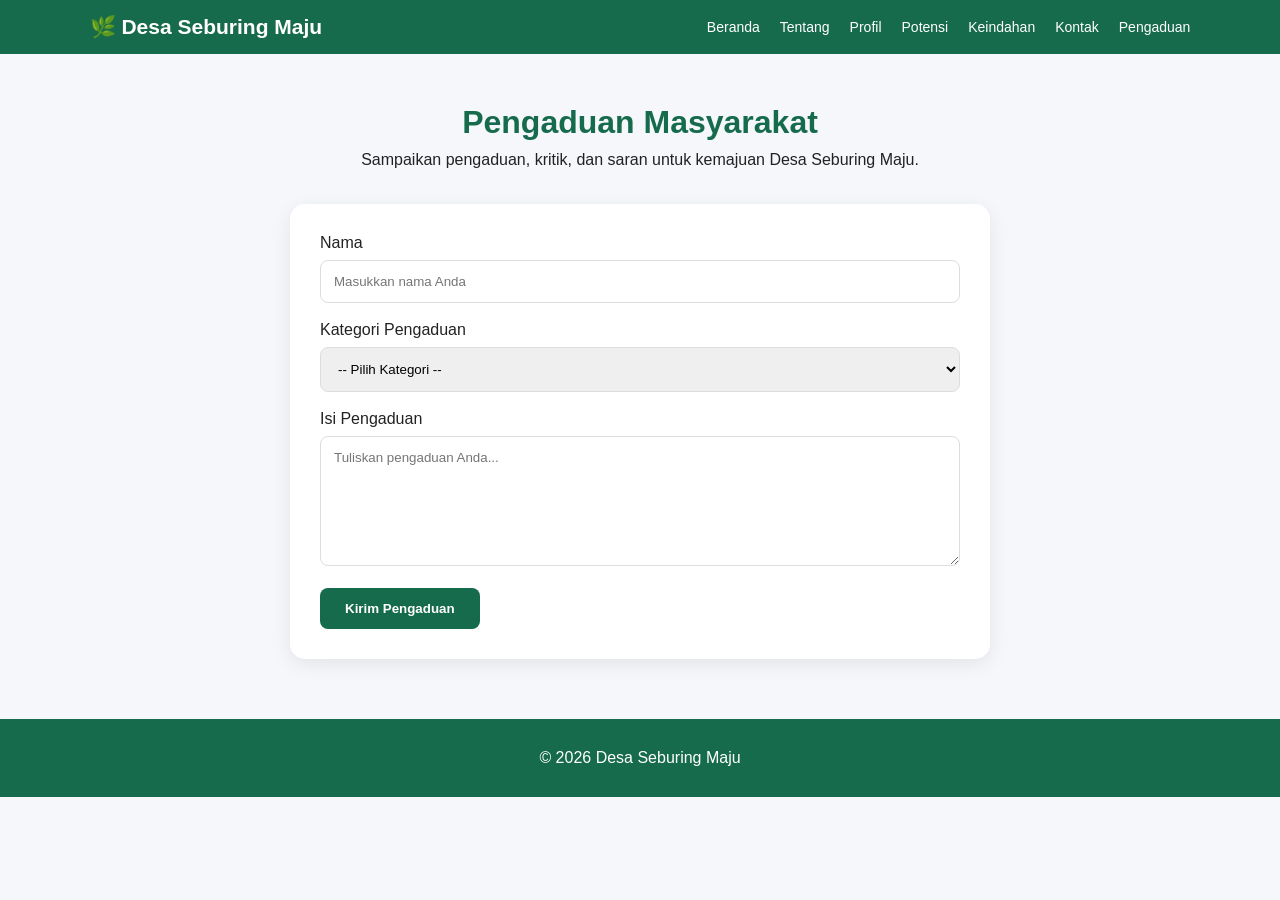
==== pengaduan.html @ d3075429 "Add files via upload" ====
<!DOCTYPE html>
<html lang="id">
<head>
    <meta charset="UTF-8">
    <meta name="viewport" content="width=device-width, initial-scale=1.0">

    <title>Pengaduan Warga</title>

    <link rel="stylesheet" href="style.css">
</head>

<body>

<nav>

    <div class="logo">
        🌿 Desa Seburing Maju
    </div>

    <ul>
        <li><a href="index.html">Beranda</a></li>
        <li><a href="tentang.html">Tentang</a></li>
        <li><a href="profil.html">Profil</a></li>
        <li><a href="potensi.html">Potensi</a></li>
        <li><a href="keindahan.html">Keindahan</a></li>
        <li><a href="kontak.html">Kontak</a></li>
        <li><a href="pengaduan.html">Pengaduan</a></li>
    </ul>

</nav>

<section class="container">

    <div class="title">

        <h2>Pengaduan Masyarakat</h2>

        <p>
            Sampaikan pengaduan, kritik, dan saran
            untuk kemajuan Desa Seburing Maju.
        </p>

    </div>

    <div class="form-box">

        <form id="formPengaduan">

            <label>Nama</label>

            <input
                type="text"
                id="nama"
                placeholder="Masukkan nama Anda"
            >

            <label>Kategori Pengaduan</label>

            <select id="kategori">

                <option value="">
                    -- Pilih Kategori --
                </option>

                <option>Infrastruktur</option>

                <option>Pelayanan Desa</option>

                <option>Lingkungan</option>

                <option>Keamanan</option>

                <option>Lainnya</option>

            </select>

            <label>Isi Pengaduan</label>

            <textarea
                id="isi"
                placeholder="Tuliskan pengaduan Anda..."
            ></textarea>

            <button
                type="button"
                onclick="kirimPengaduan()"
            >
                Kirim Pengaduan
            </button>

        </form>

    </div>

</section>

<footer>
    © 2026 Desa Seburing Maju
</footer>

<script src="script.js"></script>

</body>
</html>
---- style.css ----
* {
    margin: 0;
    padding: 0;
    box-sizing: border-box;
    font-family: Arial, sans-serif;
}

body {
    background: #f5f7fa;
    color: #222;
}

nav {
    background: #176b4d;
    color: white;
    padding: 15px 7%;
    display: flex;
    justify-content: space-between;
    align-items: center;
    position: sticky;
    top: 0;
    z-index: 100;
}

.logo {
    font-size: 21px;
    font-weight: bold;
}

nav ul {
    display: flex;
    list-style: none;
    gap: 20px;
}

nav ul li a {
    color: white;
    text-decoration: none;
    font-size: 14px;
}

nav ul li a:hover {
    color: #b8f2d4;
}

.hero {
    min-height: 420px;
    background: linear-gradient(135deg, #176b4d, #35a978);
    color: white;
    display: flex;
    flex-direction: column;
    justify-content: center;
    padding: 50px 8%;
}

.hero h1 {
    font-size: 48px;
    margin: 15px 0;
}

.hero p {
    font-size: 18px;
    max-width: 650px;
    line-height: 1.7;
}

.btn {
    display: inline-block;
    width: fit-content;
    margin-top: 25px;
    padding: 13px 25px;
    background: white;
    color: #176b4d;
    text-decoration: none;
    border-radius: 8px;
    font-weight: bold;
}

.container {
    width: 85%;
    max-width: 1100px;
    margin: 50px auto;
}

.title {
    text-align: center;
    margin-bottom: 35px;
}

.title h2 {
    color: #176b4d;
    font-size: 32px;
    margin-bottom: 10px;
}

.cards {
    display: grid;
    grid-template-columns: repeat(3, 1fr);
    gap: 25px;
}

.card {
    background: white;
    padding: 25px;
    border-radius: 14px;
    box-shadow: 0 5px 20px rgba(0,0,0,.08);
}

.card h3 {
    color: #176b4d;
    margin-bottom: 12px;
}

.card p {
    line-height: 1.7;
    color: #555;
}

.form-box {
    background: white;
    padding: 30px;
    max-width: 700px;
    margin: auto;
    border-radius: 15px;
    box-shadow: 0 5px 20px rgba(0,0,0,.08);
}

input, textarea, select {
    width: 100%;
    padding: 13px;
    margin: 8px 0 18px;
    border: 1px solid #ddd;
    border-radius: 8px;
    outline: none;
}

textarea {
    height: 130px;
    resize: vertical;
}

button {
    border: none;
    padding: 13px 25px;
    background: #176b4d;
    color: white;
    border-radius: 8px;
    cursor: pointer;
    font-weight: bold;
}

button:hover {
    background: #0e513a;
}

table {
    width: 100%;
    border-collapse: collapse;
    background: white;
}

th, td {
    padding: 14px;
    border: 1px solid #ddd;
    text-align: left;
}

th {
    background: #176b4d;
    color: white;
}

.delete {
    background: #d9534f;
}

footer {
    margin-top: 60px;
    padding: 30px;
    background: #176b4d;
    color: white;
    text-align: center;
}

@media(max-width: 800px) {
    nav {
        flex-direction: column;
        gap: 15px;
    }

    nav ul {
        flex-wrap: wrap;
        justify-content: center;
    }

    .hero h1 {
        font-size: 35px;
    }

    .cards {
        grid-template-columns: 1fr;
    }
}
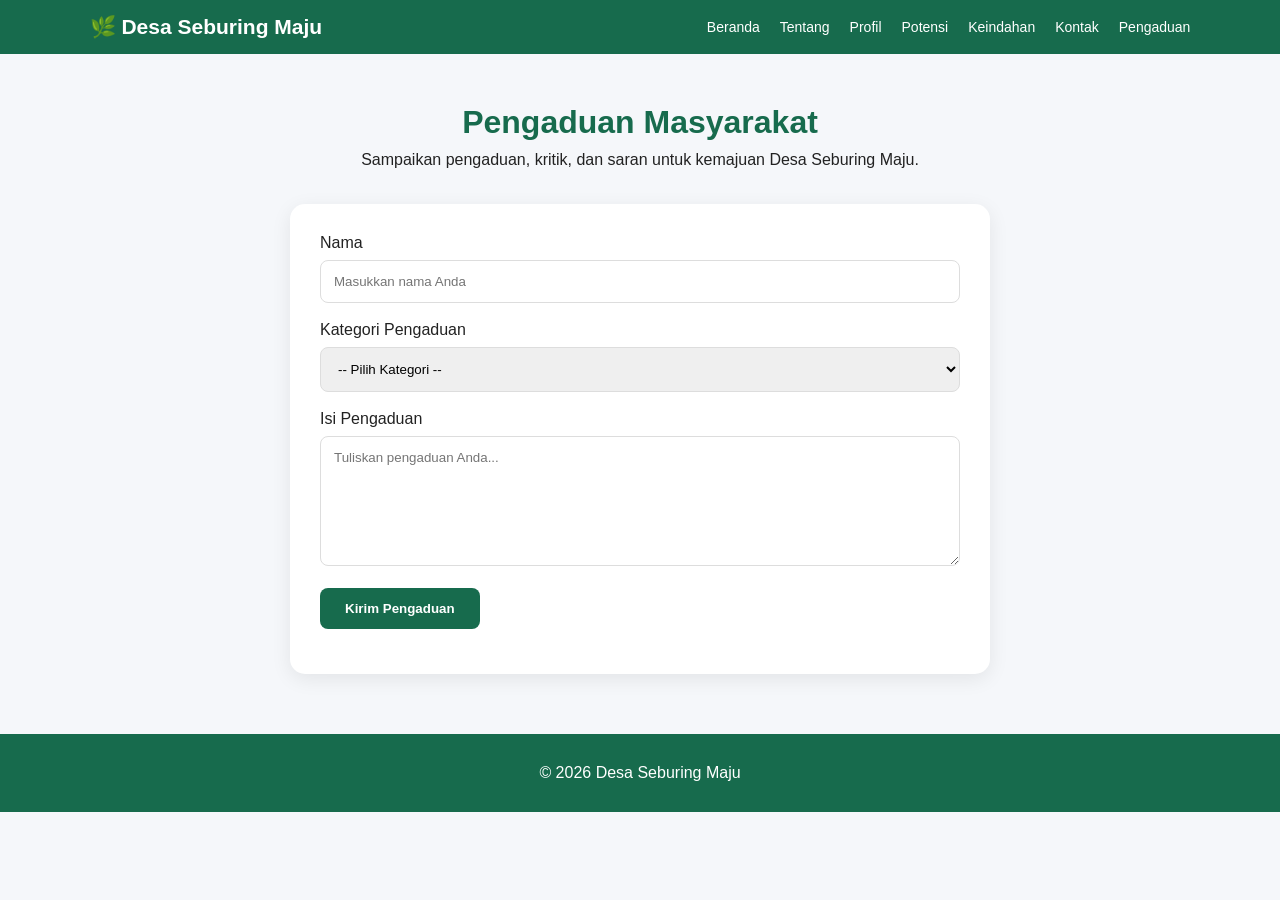
==== commit 03a063f9: "Update pengaduan.html" ====
--- a/pengaduan.html
+++ b/pengaduan.html
@@ -1,15 +1,26 @@
+
 <!DOCTYPE html>
 <html lang="id">
+
 <head>
+
     <meta charset="UTF-8">
+
     <meta name="viewport" content="width=device-width, initial-scale=1.0">
 
-    <title>Pengaduan Warga</title>
+    <title>Pengaduan Warga - Desa Seburing Maju</title>
 
     <link rel="stylesheet" href="style.css">
+
 </head>
 
+
 <body>
+
+
+<!-- =========================
+     NAVBAR
+========================= -->
 
 <nav>
 
@@ -17,23 +28,69 @@
         🌿 Desa Seburing Maju
     </div>
 
+
     <ul>
-        <li><a href="index.html">Beranda</a></li>
-        <li><a href="tentang.html">Tentang</a></li>
-        <li><a href="profil.html">Profil</a></li>
-        <li><a href="potensi.html">Potensi</a></li>
-        <li><a href="keindahan.html">Keindahan</a></li>
-        <li><a href="kontak.html">Kontak</a></li>
-        <li><a href="pengaduan.html">Pengaduan</a></li>
+
+        <li>
+            <a href="index.html">
+                Beranda
+            </a>
+        </li>
+
+        <li>
+            <a href="tentang.html">
+                Tentang
+            </a>
+        </li>
+
+        <li>
+            <a href="profil.html">
+                Profil
+            </a>
+        </li>
+
+        <li>
+            <a href="potensi.html">
+                Potensi
+            </a>
+        </li>
+
+        <li>
+            <a href="keindahan.html">
+                Keindahan
+            </a>
+        </li>
+
+        <li>
+            <a href="kontak.html">
+                Kontak
+            </a>
+        </li>
+
+        <li>
+            <a href="pengaduan.html" class="active">
+                Pengaduan
+            </a>
+        </li>
+
     </ul>
 
 </nav>
 
+
+
+<!-- =========================
+     PENGADUAN
+========================= -->
+
 <section class="container">
 
+
     <div class="title">
 
-        <h2>Pengaduan Masyarakat</h2>
+        <h2>
+            Pengaduan Masyarakat
+        </h2>
 
         <p>
             Sampaikan pengaduan, kritik, dan saran
@@ -42,63 +99,337 @@
 
     </div>
 
+
+
     <div class="form-box">
 
+
         <form id="formPengaduan">
 
-            <label>Nama</label>
+
+            <!-- NAMA -->
+
+            <label for="nama">
+                Nama
+            </label>
 
             <input
                 type="text"
                 id="nama"
+                name="nama"
                 placeholder="Masukkan nama Anda"
+                required
             >
 
-            <label>Kategori Pengaduan</label>
-
-            <select id="kategori">
+
+
+            <!-- KATEGORI -->
+
+            <label for="kategori">
+                Kategori Pengaduan
+            </label>
+
+            <select
+                id="kategori"
+                name="kategori"
+                required
+            >
 
                 <option value="">
                     -- Pilih Kategori --
                 </option>
 
-                <option>Infrastruktur</option>
-
-                <option>Pelayanan Desa</option>
-
-                <option>Lingkungan</option>
-
-                <option>Keamanan</option>
-
-                <option>Lainnya</option>
+                <option value="Infrastruktur">
+                    Infrastruktur
+                </option>
+
+                <option value="Pelayanan Desa">
+                    Pelayanan Desa
+                </option>
+
+                <option value="Lingkungan">
+                    Lingkungan
+                </option>
+
+                <option value="Keamanan">
+                    Keamanan
+                </option>
+
+                <option value="Lainnya">
+                    Lainnya
+                </option>
 
             </select>
 
-            <label>Isi Pengaduan</label>
+
+
+            <!-- ISI PENGADUAN -->
+
+            <label for="isi">
+                Isi Pengaduan
+            </label>
 
             <textarea
                 id="isi"
+                name="isi_pengaduan"
                 placeholder="Tuliskan pengaduan Anda..."
+                required
             ></textarea>
 
+
+
+            <!-- TOMBOL -->
+
             <button
-                type="button"
-                onclick="kirimPengaduan()"
+                type="submit"
+                id="btnKirim"
             >
                 Kirim Pengaduan
             </button>
 
+
         </form>
 
+
+        <!-- PESAN -->
+
+        <div
+            id="pesan"
+            style="margin-top: 15px;"
+        ></div>
+
+
     </div>
 
+
 </section>
 
+
+
+<!-- =========================
+     FOOTER
+========================= -->
+
 <footer>
+
     © 2026 Desa Seburing Maju
+
 </footer>
 
-<script src="script.js"></script>
+
+
+<script>
+
+
+// ==================================================
+// API GOOGLE APPS SCRIPT
+// ==================================================
+
+const API_URL =
+"https://script.google.com/macros/s/AKfycbywegBy98GOQxDyWtociUqRnRGBqcs5AnKL5wyGyXudi-I-0DWAY5TgDvrw84DfBRQWew/exec";
+
+
+
+// ==================================================
+// FORM PENGADUAN
+// ==================================================
+
+document
+.getElementById("formPengaduan")
+.addEventListener("submit", async function(event) {
+
+    event.preventDefault();
+
+
+    // Ambil data
+
+    const nama =
+        document.getElementById("nama").value.trim();
+
+    const kategori =
+        document.getElementById("kategori").value;
+
+    const isi =
+        document.getElementById("isi").value.trim();
+
+
+    const tombol =
+        document.getElementById("btnKirim");
+
+    const pesan =
+        document.getElementById("pesan");
+
+
+
+    // ==================================================
+    // VALIDASI
+    // ==================================================
+
+    if (nama === "") {
+
+        alert("Nama harus diisi!");
+
+        return;
+    }
+
+
+    if (kategori === "") {
+
+        alert("Silakan pilih kategori pengaduan!");
+
+        return;
+    }
+
+
+    if (isi === "") {
+
+        alert("Isi pengaduan harus diisi!");
+
+        return;
+    }
+
+
+
+    // ==================================================
+    // TOMBOL LOADING
+    // ==================================================
+
+    tombol.disabled = true;
+
+    tombol.innerText = "Mengirim...";
+
+    pesan.innerHTML = "";
+
+
+
+    // ==================================================
+    // DATA YANG DIKIRIM
+    // ==================================================
+
+    const data = {
+
+        nama: nama,
+
+        kategori: kategori,
+
+        isi_pengaduan: isi
+
+    };
+
+
+
+    // ==================================================
+    // KIRIM KE GOOGLE APPS SCRIPT
+    // ==================================================
+
+    try {
+
+        const response =
+            await fetch(API_URL, {
+
+                method: "POST",
+
+                body: JSON.stringify(data)
+
+            });
+
+
+        const hasil =
+            await response.json();
+
+
+
+        // ==================================================
+        // BERHASIL
+        // ==================================================
+
+        if (hasil.success) {
+
+            pesan.innerHTML = `
+                <div style="
+                    padding:15px;
+                    background:#d4edda;
+                    color:#155724;
+                    border-radius:8px;
+                ">
+                    <strong>Pengaduan berhasil dikirim!</strong>
+                    <br>
+                    ID Pengaduan:
+                    ${hasil.id}
+                </div>
+            `;
+
+
+            // Kosongkan form
+
+            document
+                .getElementById("formPengaduan")
+                .reset();
+
+        }
+
+
+        // ==================================================
+        // GAGAL
+        // ==================================================
+
+        else {
+
+            pesan.innerHTML = `
+                <div style="
+                    padding:15px;
+                    background:#f8d7da;
+                    color:#721c24;
+                    border-radius:8px;
+                ">
+                    Pengaduan gagal dikirim.
+                    <br>
+                    ${hasil.message}
+                </div>
+            `;
+
+        }
+
+
+    }
+
+    catch(error) {
+
+        console.error(error);
+
+
+        pesan.innerHTML = `
+            <div style="
+                padding:15px;
+                background:#f8d7da;
+                color:#721c24;
+                border-radius:8px;
+            ">
+                Terjadi kesalahan saat mengirim
+                pengaduan.
+                <br><br>
+                Silakan coba lagi.
+            </div>
+        `;
+
+    }
+
+
+    // ==================================================
+    // KEMBALIKAN TOMBOL
+    // ==================================================
+
+    tombol.disabled = false;
+
+    tombol.innerText = "Kirim Pengaduan";
+
+
+});
+
+</script>
+
 
 </body>
-</html>+
+</html>
+
